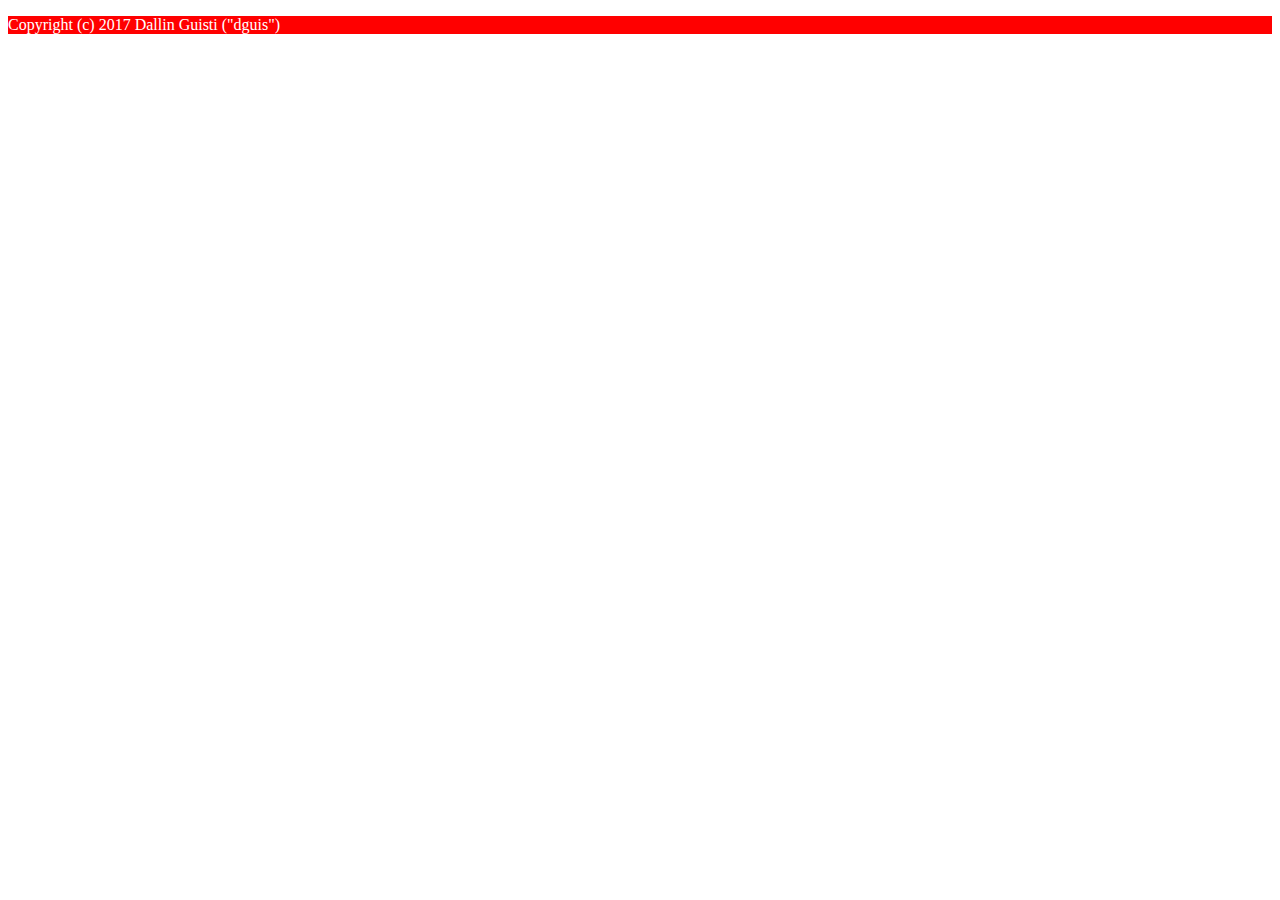
==== index.html @ 80759650 "Add link to stylesheet" ====
<!DOCTYPE html>
  <html>
    <head>
      <title>Sky Raiders - Brandon Mull | Book report site by Dallin Guisti</title>
      <link href="style.css" rel="stylesheet">
    </head>
    <body>
<div id="background">
  <p>Copyright (c) 2017 Dallin Guisti ("dguis")</p>
</div>
    </body>
  </html>
---- style.css ----
#background{
background-color: red;
color: white;


}
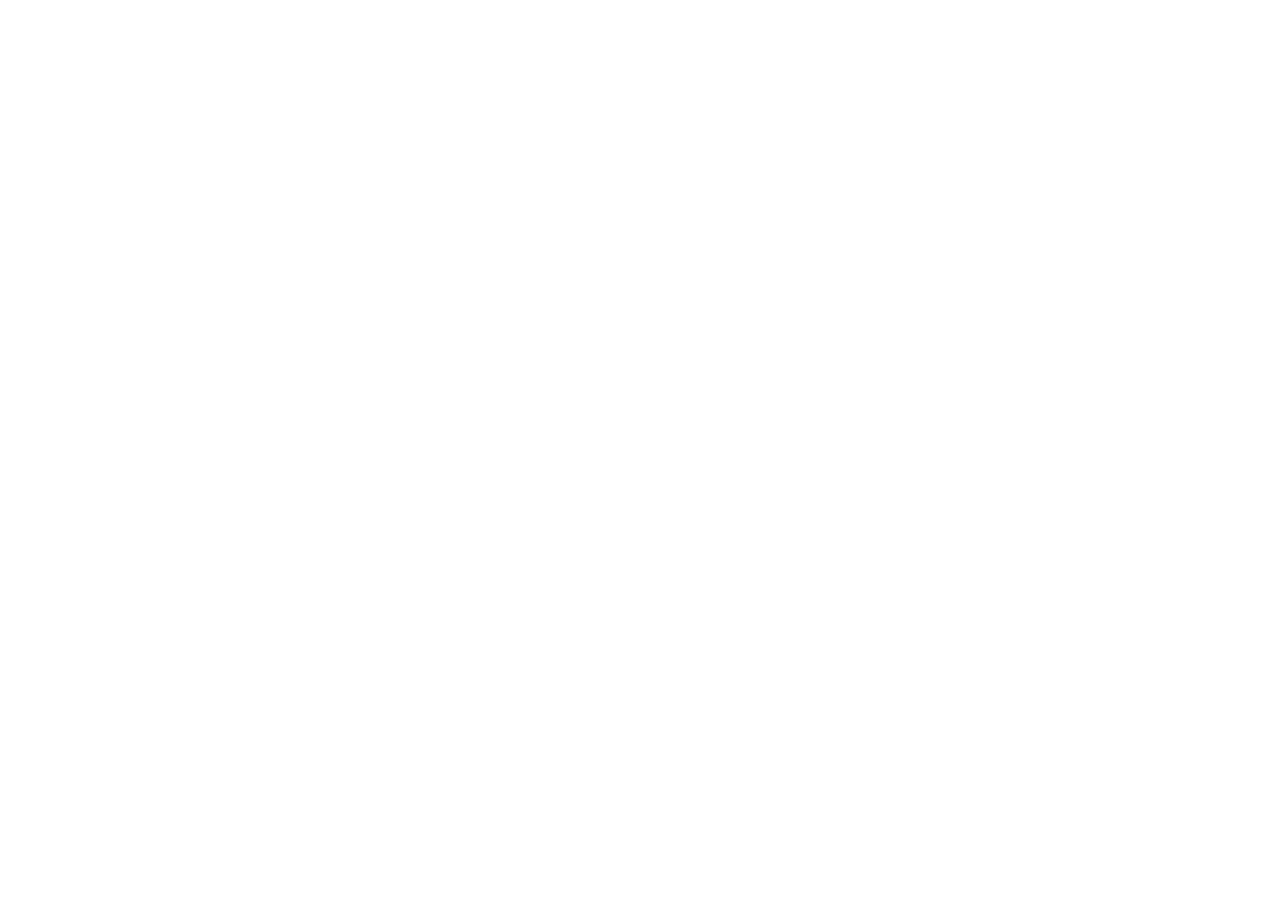
==== commit 3d53a3be: "Move Copyright Temporarily to the bottom" ====
--- a/index.html
+++ b/index.html
@@ -6,7 +6,7 @@
     </head>
     <body>
 <div id="background">
-  <p>Copyright (c) 2017 Dallin Guisti ("dguis")</p>
+  <p id="copyright">Copyright (c) 2017 Dallin Guisti ("dguis")</p>
 </div>
     </body>
   </html>
--- a/style.css
+++ b/style.css
@@ -1,6 +1,12 @@
 #background{
 background-color: red;
 color: white;
+}
+#copyright{
+position:absolute;
+top: 100px;
+
+
 
 
 }
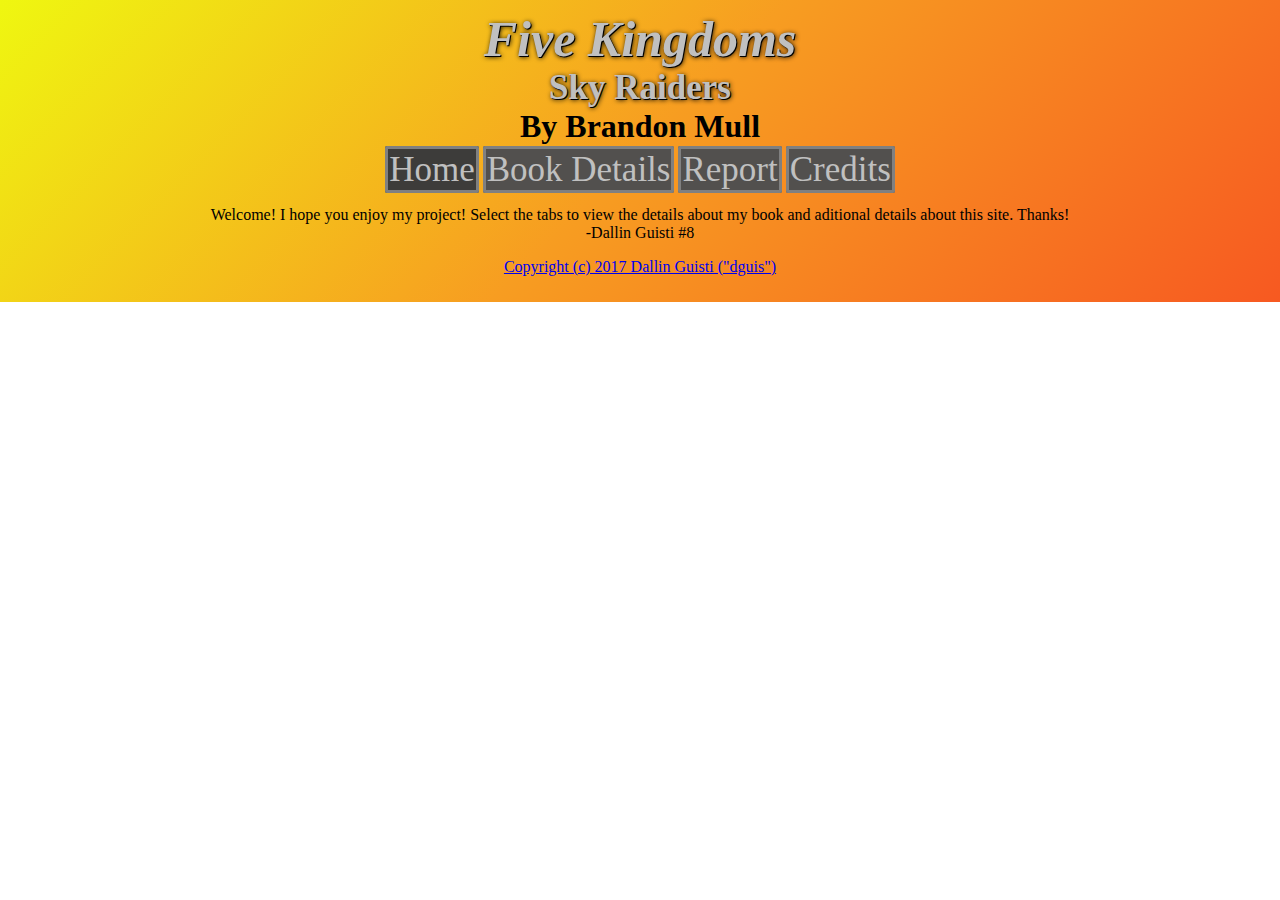
==== commit 11e229ca: "Commit" ====
--- a/index.html
+++ b/index.html
@@ -1,12 +1,22 @@
 <!DOCTYPE html>
   <html>
     <head>
-      <title>Sky Raiders - Brandon Mull | Book report site by Dallin Guisti</title>
+      <title>Sky Raiders - Brandon Mull | Book report homepage by Dallin Guisti</title>
       <link href="style.css" rel="stylesheet">
     </head>
     <body>
 <div id="background">
-  <p id="copyright">Copyright (c) 2017 Dallin Guisti ("dguis")</p>
+  <h1 id="title">Five Kingdoms</h1>
+  <h1 id="subtitle">Sky Raiders</h1>
+  <h1 id="author">By Brandon Mull</h1>
+  <nav>
+<span class="selected">Home</span>
+<a class="buttons" href="#">Book Details</a>
+<a class="buttons" href="Report.html">Report</a>
+<a class="buttons" href="#">Credits</a>
+  </nav>
+  <p>Welcome! I hope you enjoy my project! Select the tabs to view the details about my book and aditional details about this site. Thanks! <br> -Dallin Guisti #8</p>
+  <a href="license.html" id="copyright"><p>Copyright (c) 2017 Dallin Guisti ("dguis")</p></a>
 </div>
     </body>
   </html>
--- a/style.css
+++ b/style.css
@@ -1,12 +1,68 @@
 #background{
-background-color: red;
+  background: #EFF710;
+  background: -webkit-linear-gradient(135deg, #EFF710, #F79D21, #F75921);
+  background: -o-linear-gradient(135deg, #EFF710, #F79D21, #F75921);
+  background: -moz-linear-gradient(135deg,#EFF710, #F79D21, #F75921);
+  background: linear-gradient(135deg, #EFF710, #F79D21, #F75921);
+  padding: 10px 0;
+  width: 100%;
+}
+.copyright{
+padding-top: 10px;
+text-align: left;
 color: white;
+text-decoration: none;
 }
-#copyright{
-position:absolute;
-top: 100px;
-
-
-
+.copyright p{
+padding-left: 10px;
 
 }
+#title{
+color: silver;
+font-style: oblique;
+text-shadow: 1px 1px black, 1px 1px 5px black;
+font-size: 50px;
+margin: 0;
+}
+#subtitle{
+color: silver;
+text-shadow: 1px 1px black, 1px 1px 5px black;
+font-size: 35px;
+margin: 0;
+}
+#author{
+color: black;
+margin: 0;
+}
+body{
+text-align: center;
+margin: 0;
+}
+nav{
+padding-top: 5px;
+}
+nav .buttons{
+padding: 1px;
+font-size: 35px;
+border: 3px solid gray;
+border-radius: 2px;
+color: silver;
+background-color: #52504E;
+text-decoration: none;
+cursor: pointer;
+}
+nav .buttons:hover{
+border-bottom: 3px solid lightgray;
+}
+nav .selected{
+padding: 1px;
+font-size: 35px;
+border: 3px solid gray;
+border-radius: 2px;
+color: silver;
+background-color: #3D3C3A;
+cursor: pointer;
+}
+#textbox{
+padding-top: 10px;
+}
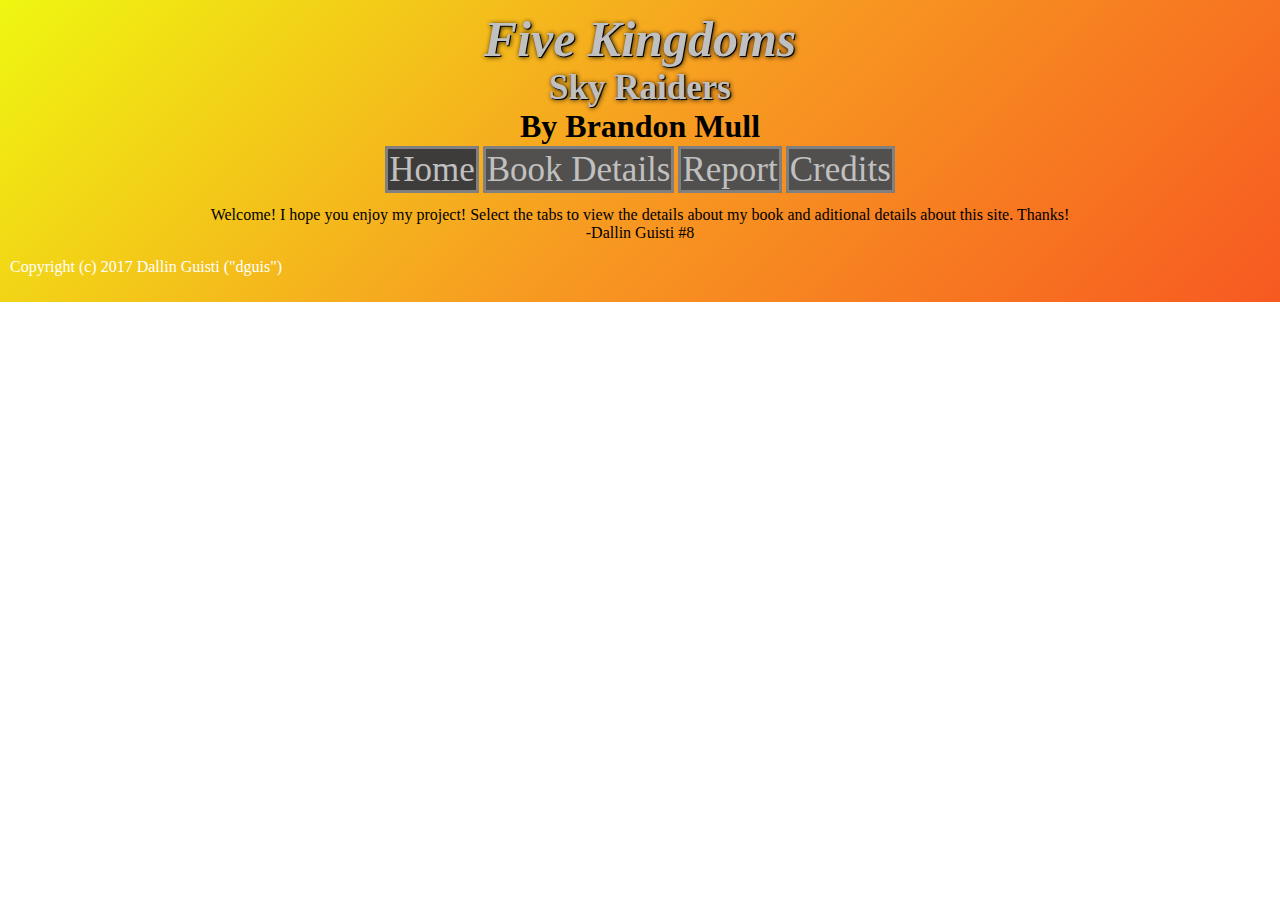
==== commit 775b547e: "Change Id to Class" ====
--- a/index.html
+++ b/index.html
@@ -16,7 +16,7 @@
 <a class="buttons" href="#">Credits</a>
   </nav>
   <p>Welcome! I hope you enjoy my project! Select the tabs to view the details about my book and aditional details about this site. Thanks! <br> -Dallin Guisti #8</p>
-  <a href="license.html" id="copyright"><p>Copyright (c) 2017 Dallin Guisti ("dguis")</p></a>
+  <a href="license.html" class="copyright"><p>Copyright (c) 2017 Dallin Guisti ("dguis")</p></a>
 </div>
     </body>
   </html>
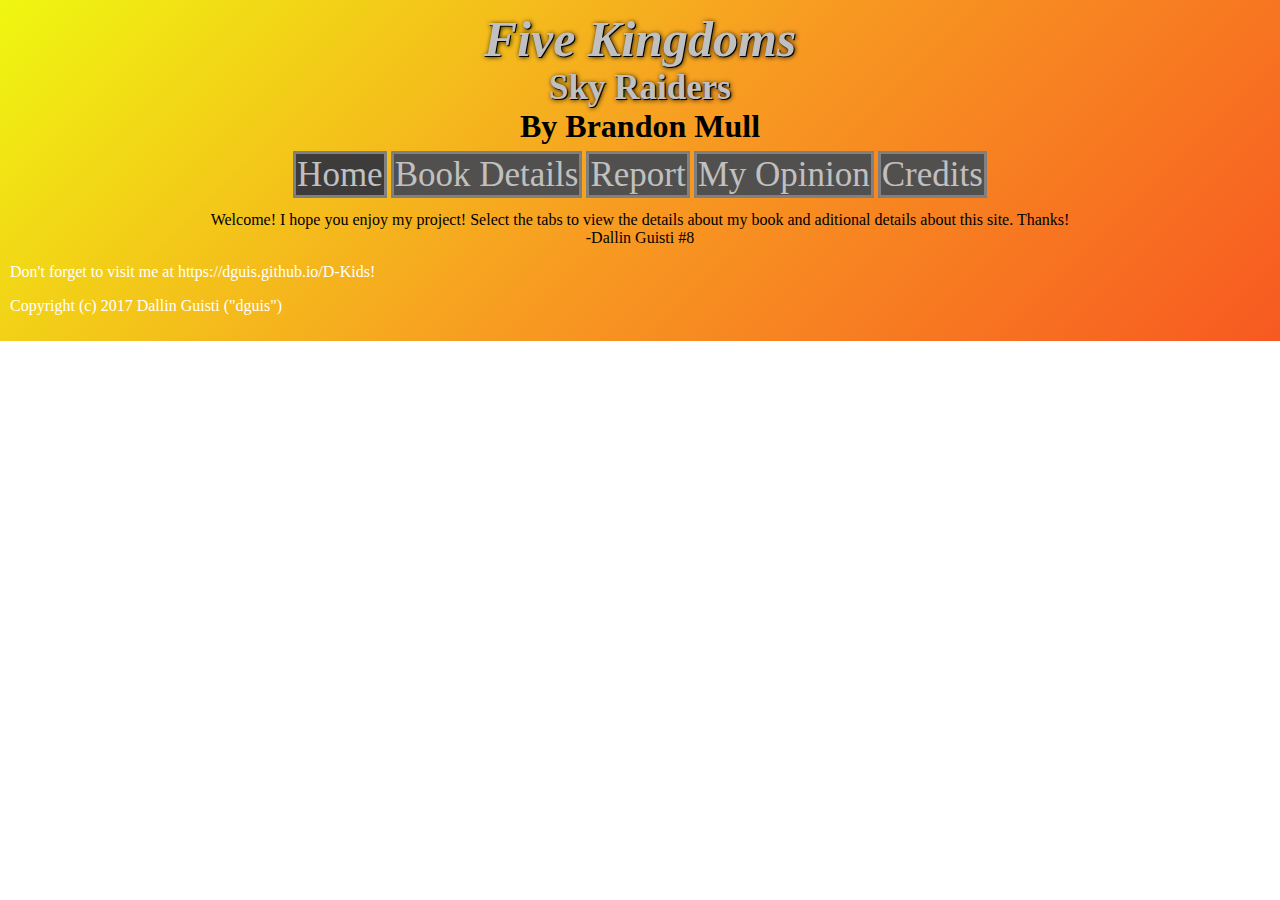
==== commit 2f304bde: "Add icon" ====
--- a/index.html
+++ b/index.html
@@ -3,20 +3,24 @@
     <head>
       <title>Sky Raiders - Brandon Mull | Book report homepage by Dallin Guisti</title>
       <link href="style.css" rel="stylesheet">
+      <link href="logo.jpg" rel="icon">
     </head>
-    <body>
+    <body onload="Welcome();">
 <div id="background">
   <h1 id="title">Five Kingdoms</h1>
   <h1 id="subtitle">Sky Raiders</h1>
   <h1 id="author">By Brandon Mull</h1>
   <nav>
 <span class="selected">Home</span>
-<a class="buttons" href="#">Book Details</a>
+<a class="buttons" href="Details.html">Book Details</a>
 <a class="buttons" href="Report.html">Report</a>
-<a class="buttons" href="#">Credits</a>
+<a class="buttons" href="Rating.html">My Opinion</a>
+<a class="buttons" href="Credits.html">Credits</a>
   </nav>
   <p>Welcome! I hope you enjoy my project! Select the tabs to view the details about my book and aditional details about this site. Thanks! <br> -Dallin Guisti #8</p>
-  <a href="license.html" class="copyright"><p>Copyright (c) 2017 Dallin Guisti ("dguis")</p></a>
+<a href="https://dguis.github.io/D-Kids" class="copyright" target="_blank"><p>Don't forget to visit me at https://dguis.github.io/D-Kids!</p></a>
+  <a href="license.html" class="copyright" target="_blank"><p>Copyright (c) 2017 Dallin Guisti ("dguis")</p></a>
 </div>
+<script src="javascript.js"></script>
     </body>
   </html>
--- a/style.css
+++ b/style.css
@@ -39,7 +39,7 @@
 margin: 0;
 }
 nav{
-padding-top: 5px;
+padding-top: 10px;
 }
 nav .buttons{
 padding: 1px;
@@ -66,3 +66,9 @@
 #textbox{
 padding-top: 10px;
 }
+#char, #sum{
+font-size: 30px;
+}
+img{
+padding-top: 10px;  
+}
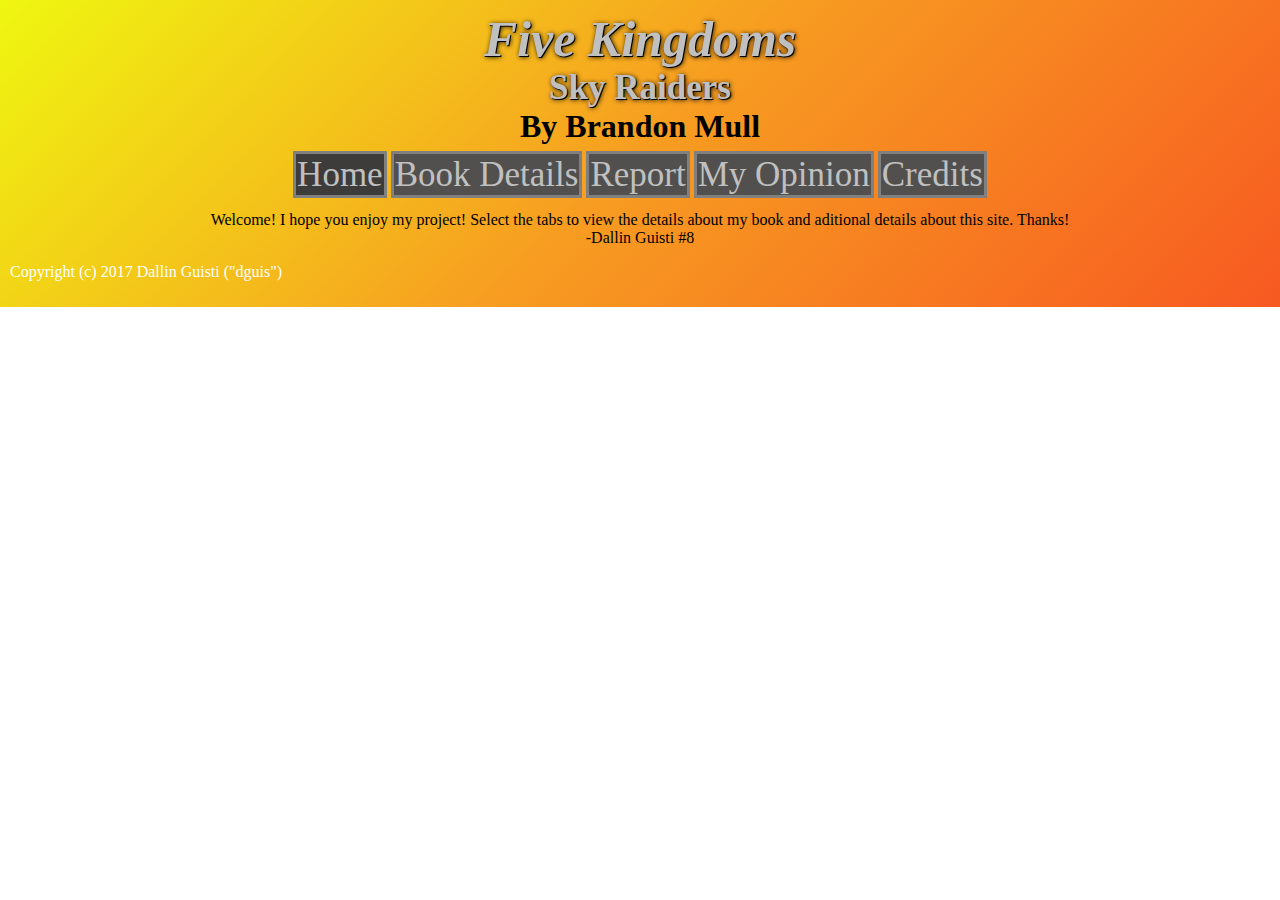
==== commit 788c9bb5: "Update pages" ====
--- a/index.html
+++ b/index.html
@@ -18,7 +18,6 @@
 <a class="buttons" href="Credits.html">Credits</a>
   </nav>
   <p>Welcome! I hope you enjoy my project! Select the tabs to view the details about my book and aditional details about this site. Thanks! <br> -Dallin Guisti #8</p>
-<a href="https://dguis.github.io/D-Kids" class="copyright" target="_blank"><p>Don't forget to visit me at https://dguis.github.io/D-Kids!</p></a>
   <a href="license.html" class="copyright" target="_blank"><p>Copyright (c) 2017 Dallin Guisti ("dguis")</p></a>
 </div>
 <script src="javascript.js"></script>
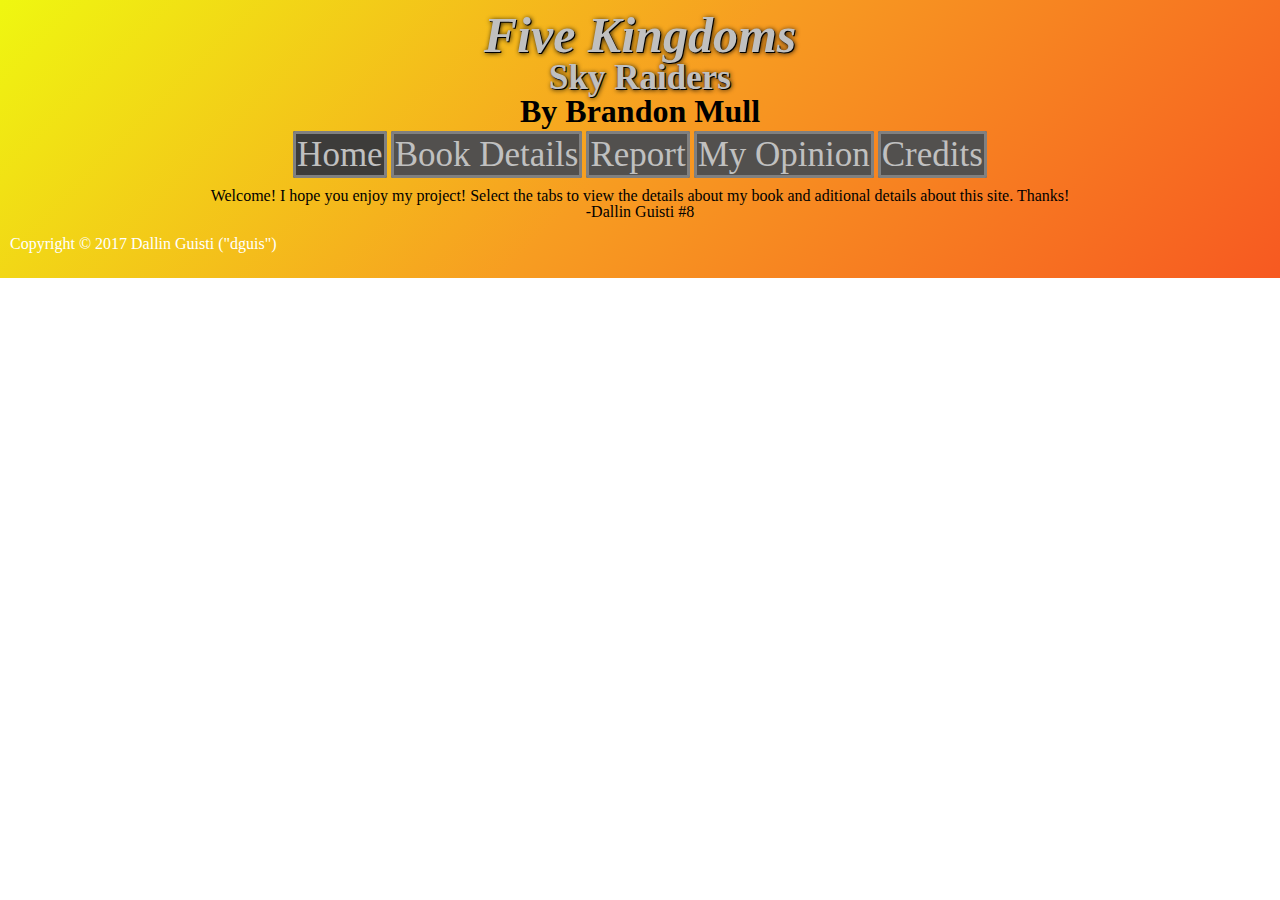
==== commit 633cf81b: "Initiate Button Process" ====
--- a/index.html
+++ b/index.html
@@ -18,7 +18,7 @@
 <a class="buttons" href="Credits.html">Credits</a>
   </nav>
   <p>Welcome! I hope you enjoy my project! Select the tabs to view the details about my book and aditional details about this site. Thanks! <br> -Dallin Guisti #8</p>
-  <a href="license.html" class="copyright" target="_blank"><p>Copyright (c) 2017 Dallin Guisti ("dguis")</p></a>
+  <a href="license.html" class="copyright" target="_blank"><p>Copyright &copy; 2017 Dallin Guisti ("dguis")</p></a>
 </div>
 <script src="javascript.js"></script>
     </body>
--- a/style.css
+++ b/style.css
@@ -37,6 +37,7 @@
 body{
 text-align: center;
 margin: 0;
+line-height: 1;
 }
 nav{
 padding-top: 10px;
@@ -66,9 +67,12 @@
 #textbox{
 padding-top: 10px;
 }
-#char, #sum{
+.buttons span{
 font-size: 30px;
 }
 img{
-padding-top: 10px;  
+padding-top: 10px;
 }
+.sect{
+  font-size: 20px;
+}
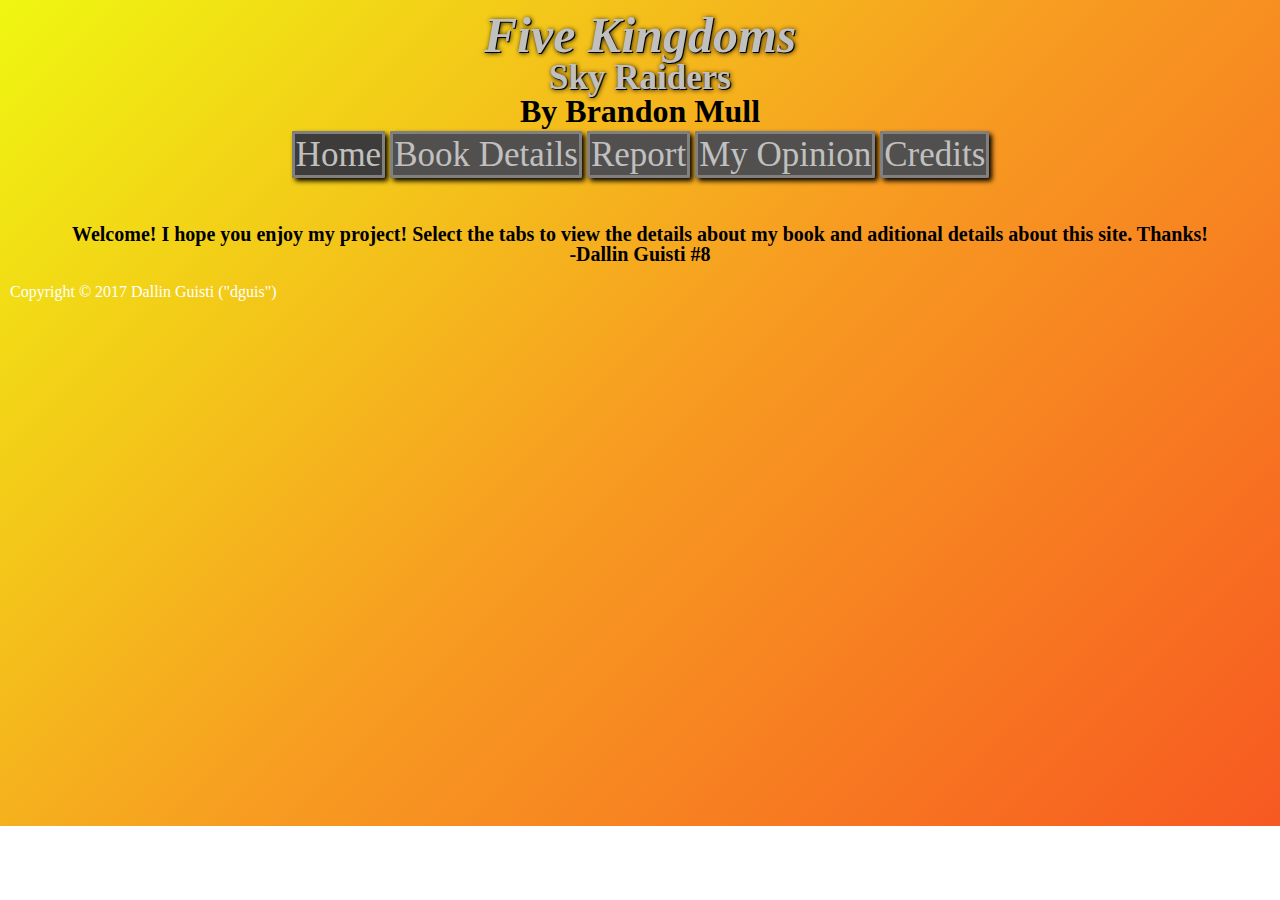
==== commit cb367b85: "Upload changes to site" ====
--- a/index.html
+++ b/index.html
@@ -10,14 +10,15 @@
   <h1 id="title">Five Kingdoms</h1>
   <h1 id="subtitle">Sky Raiders</h1>
   <h1 id="author">By Brandon Mull</h1>
-  <nav>
+  <nav class="large">
 <span class="selected">Home</span>
 <a class="buttons" href="Details.html">Book Details</a>
 <a class="buttons" href="Report.html">Report</a>
 <a class="buttons" href="Rating.html">My Opinion</a>
 <a class="buttons" href="Credits.html">Credits</a>
   </nav>
-  <p>Welcome! I hope you enjoy my project! Select the tabs to view the details about my book and aditional details about this site. Thanks! <br> -Dallin Guisti #8</p>
+  <br><br>
+  <p style="font-size: 20px;"><strong>Welcome! I hope you enjoy my project! Select the tabs to view the details about my book and aditional details about this site. Thanks! <br> -Dallin Guisti #8</strong></p>
   <a href="license.html" class="copyright" target="_blank"><p>Copyright &copy; 2017 Dallin Guisti ("dguis")</p></a>
 </div>
 <script src="javascript.js"></script>
--- a/style.css
+++ b/style.css
@@ -15,7 +15,7 @@
 }
 .copyright p{
 padding-left: 10px;
-
+padding-bottom: 500px;
 }
 #title{
 color: silver;
@@ -41,6 +41,10 @@
 }
 nav{
 padding-top: 10px;
+}
+nav.large a, nav.large span{
+  box-shadow: 3px 3px 5px black;
+  margin-left: 1px;
 }
 nav .buttons{
 padding: 1px;
@@ -76,3 +80,20 @@
 .sect{
   font-size: 20px;
 }
+.report p{
+  text-align: left;
+  padding-left: 100px;
+  padding-right: 100px;
+}
+p span{
+  cursor: pointer;
+  color: blue;
+  decoration: underline;
+}
+.mini .buttons{
+  font-size: 30px;
+}
+.mini .selected{
+  font-size: 32px;
+  box-shadow: 3px 3px 5px black;
+}
